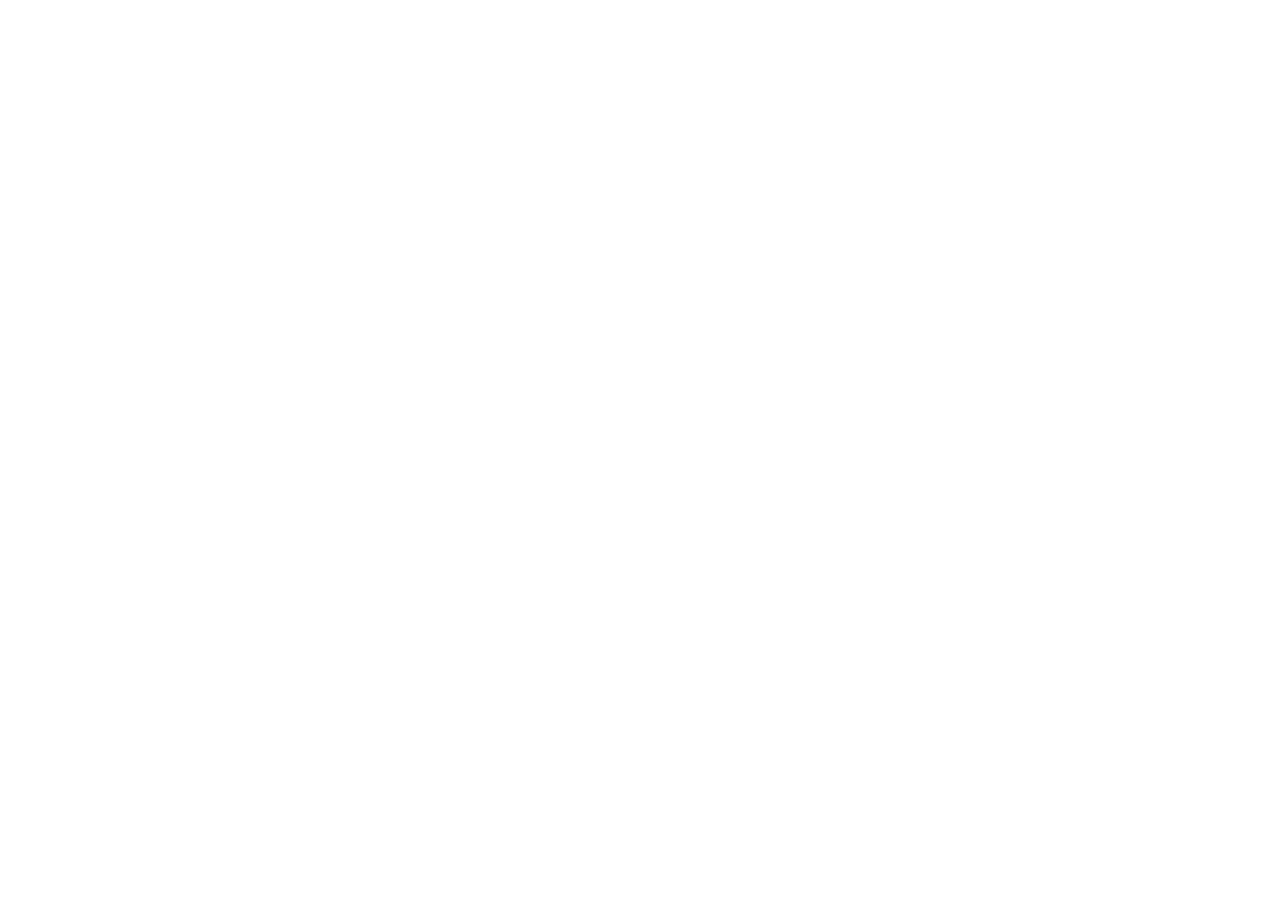
==== src/main/resources/public/test.html @ d96c8fce "可以接受和发送简单消息" ====
<!DOCTYPE html>
<html lang="en">
<head>
    <meta charset="UTF-8">
    <title>ws client</title>
</head>
<body>
<!--<p style="border:1px solid black;width: 600px;height: 500px" id="talkMsg"></p>-->
<!--<input id="message" /><button id="sendBtn" onclick="sendMsg()">发送</button>-->
</body>
<script>
    let ws = new WebSocket("ws://localhost:8080/websocket")
    // ws.onopen=function () {
    // }
    ws.onopen = function (){
        ws.send("hello")
    }

    ws.onmessage = function (message){
        console.log(message.data)
    }


    // ws.onmessage=function (message) {
    //     document.getElementById("talkMsg").innerHTML = message.data
    // }
    // function sendMsg() {
    //     ws.send(document.getElementById("message").value)
    //     document.getElementById("message").value=""
    // }
</script>
</html>
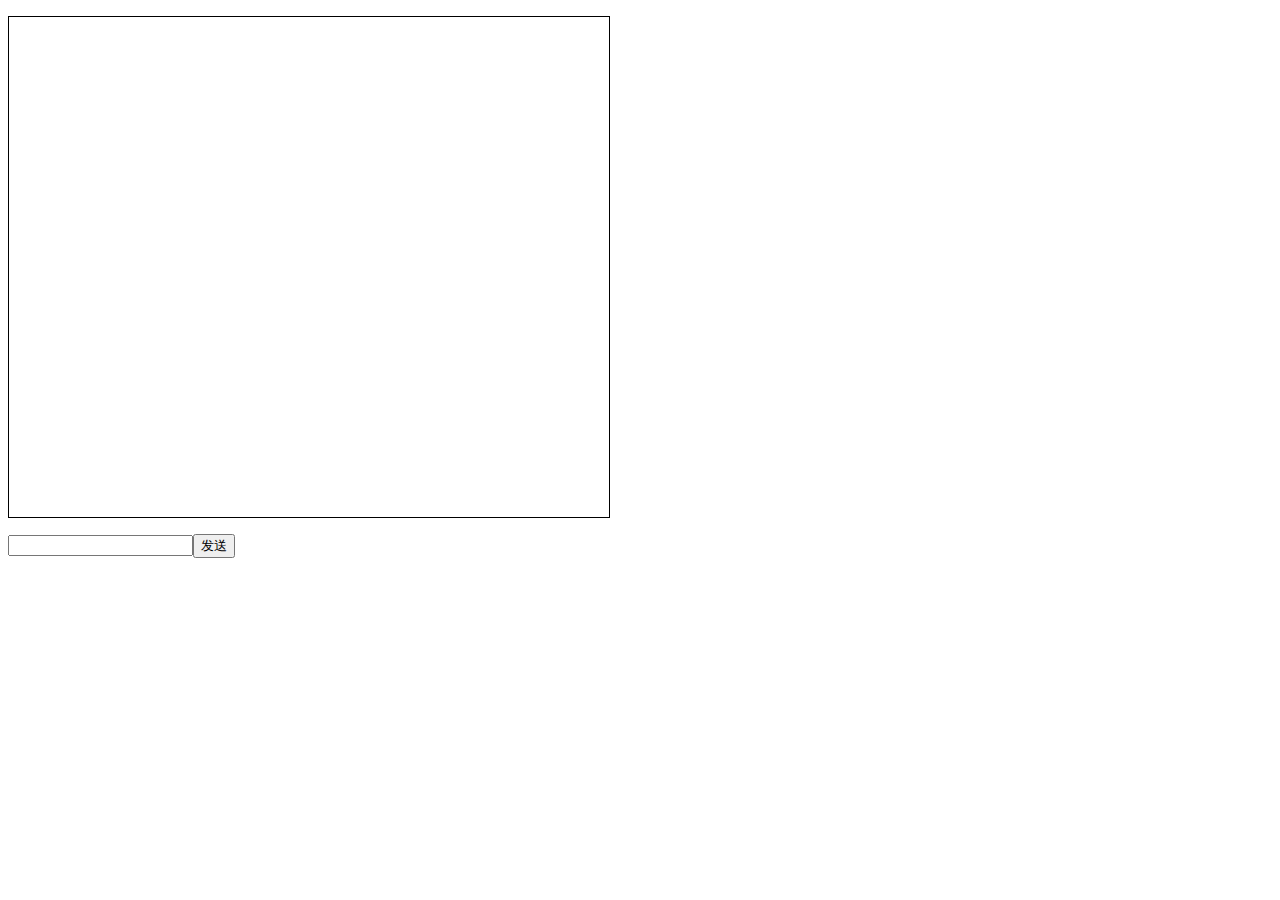
==== commit ba10792b: "可以正常关闭连接了" ====
--- a/src/main/resources/public/test.html
+++ b/src/main/resources/public/test.html
@@ -5,28 +5,30 @@
     <title>ws client</title>
 </head>
 <body>
-<!--<p style="border:1px solid black;width: 600px;height: 500px" id="talkMsg"></p>-->
-<!--<input id="message" /><button id="sendBtn" onclick="sendMsg()">发送</button>-->
+<p style="border:1px solid black;width: 600px;height: 500px" id="talkMsg"></p>
+<input id="message" /><button id="sendBtn" onclick="sendMsg()">发送</button>
 </body>
 <script>
-    let ws = new WebSocket("ws://localhost:8080/websocket")
+    let ws = new WebSocket("ws://localhost:8080/websocket1")
+    let allmessage = ""
     // ws.onopen=function () {
     // }
     ws.onopen = function (){
         ws.send("hello")
     }
 
-    ws.onmessage = function (message){
-        console.log(message.data)
-    }
+    // ws.onmessage = function (message){
+    //     console.log(message.data)
+    // }
 
 
-    // ws.onmessage=function (message) {
-    //     document.getElementById("talkMsg").innerHTML = message.data
-    // }
-    // function sendMsg() {
-    //     ws.send(document.getElementById("message").value)
-    //     document.getElementById("message").value=""
-    // }
+    ws.onmessage=function (message) {
+        allmessage += message.data
+        document.getElementById("talkMsg").innerHTML = allmessage
+    }
+    function sendMsg() {
+        ws.send(document.getElementById("message").value)
+        document.getElementById("message").value=""
+    }
 </script>
 </html>